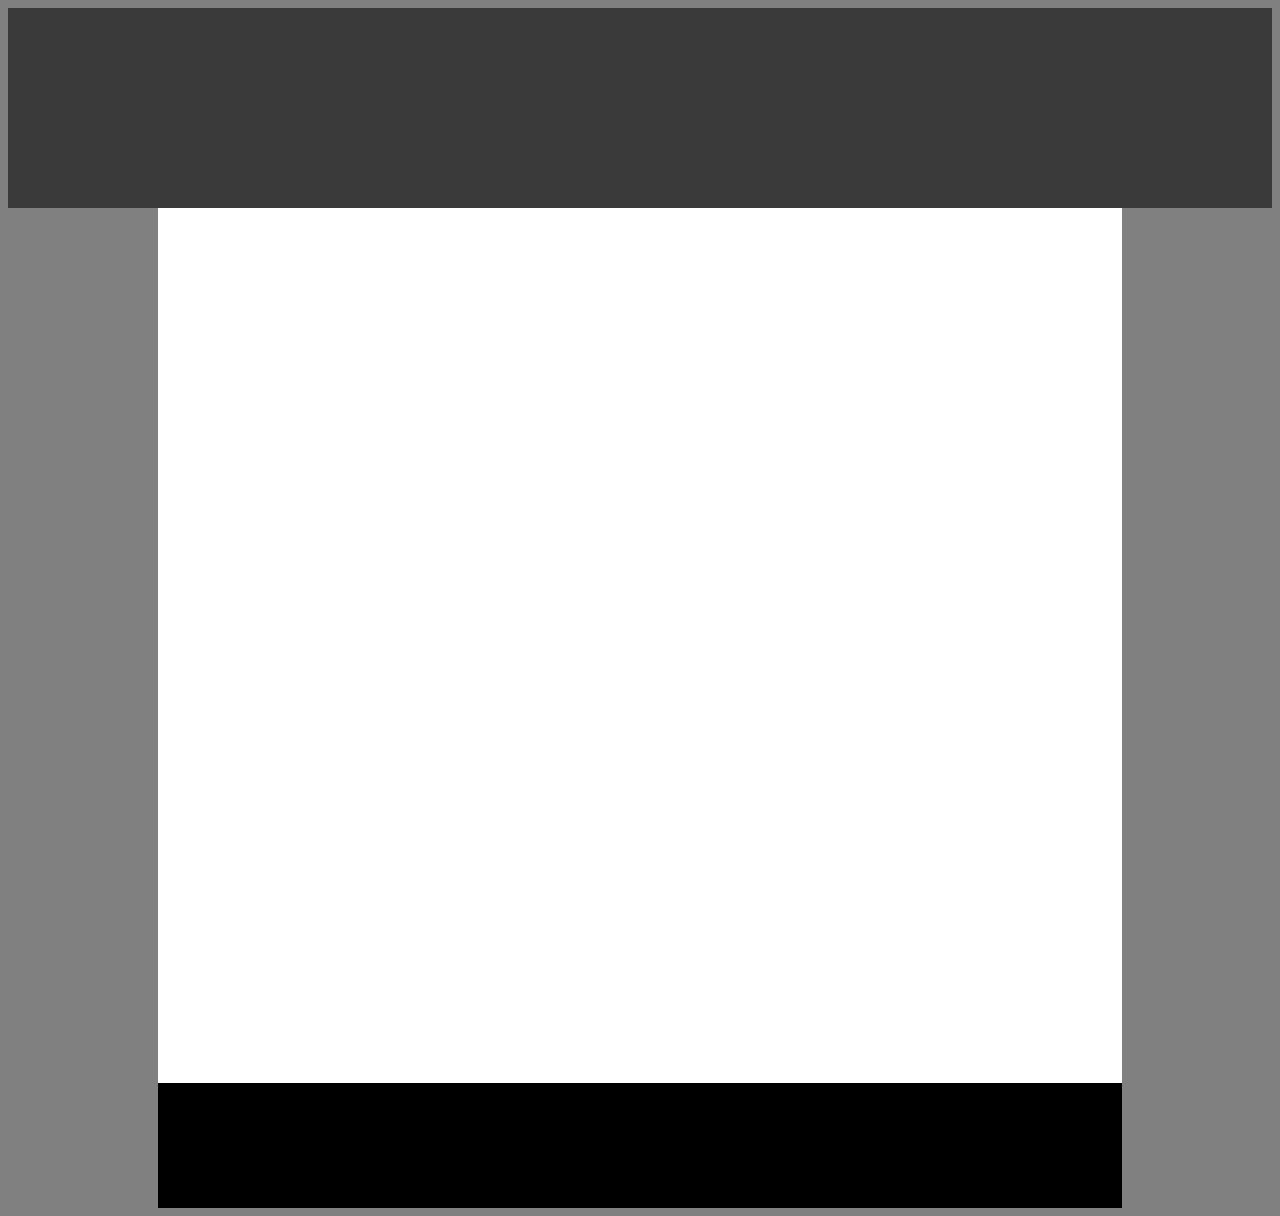
==== first/index.html @ 6fc1cc31 "first solution" ====
<!-- Put your HTML HERE, make sure to connect your index.css sheet -->
<!DOCTYPE html>
<html>
    <head>
        <meta name=“viewport” content=”width=device-width, initial-scale=1.0” />
        <link rel="stylesheet" href="./index.css" />
        <title>First</title>
    </head>
    <body>
        <header>
            <h1></h1>                 
        </header>
        <section>
            <main class="white-box"></main>
        </section>
        <footer></footer>
    </body>
</html>
---- first/index.css ----
h1{
    width: 100%;
    height: 200px;
    background-color: rgb(58, 58, 58);
    margin: 0px;
}
body{
    background-color: grey;
}
.white-box{
    background-color: white;
    background-position: center;
    margin: 0px;
    margin-left: 150px;
    margin-right: 150px;
    height: 875px;
}
footer{
    background-color: black;
    background-position:bottom;
    margin: 0px;
    margin-left: 150px;
    margin-right: 150px;
    height: 125px;
}
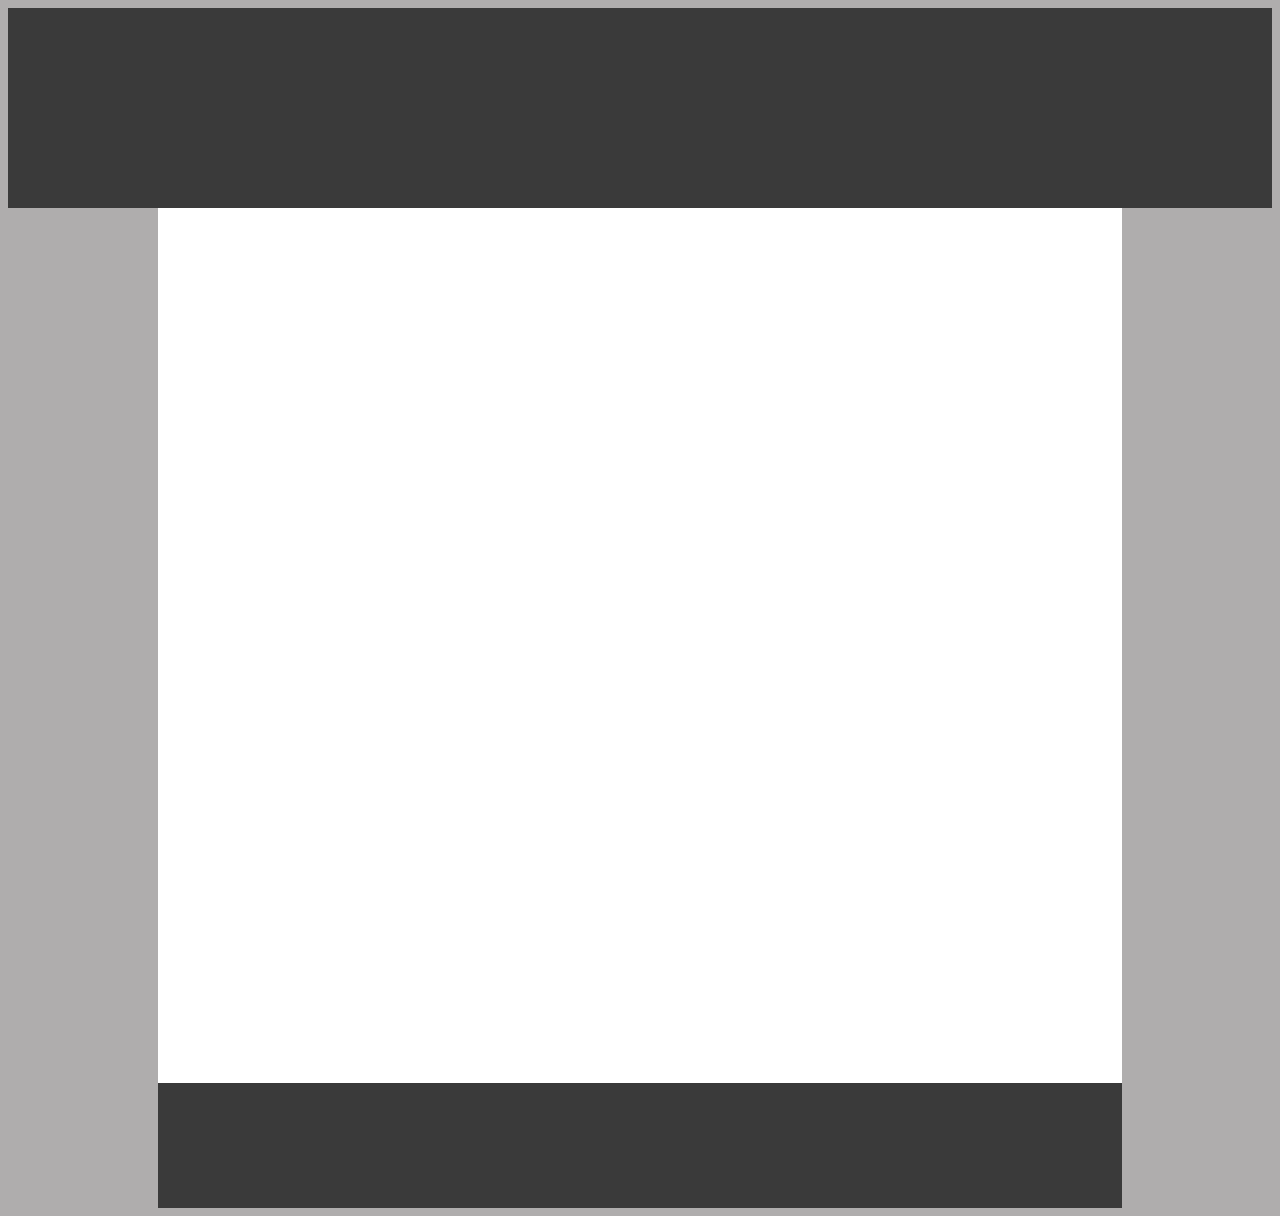
==== commit 0f34cc02: "formatting" ====
--- a/first/index.html
+++ b/first/index.html
@@ -8,11 +8,17 @@
     </head>
     <body>
         <header>
-            <h1></h1>                 
+            <h1>
+
+            </h1>                 
         </header>
         <section>
-            <main class="white-box"></main>
+            <main class="white-box">
+                
+            </main>
         </section>
-        <footer></footer>
+        <footer>
+
+        </footer>
     </body>
 </html>--- a/first/index.css
+++ b/first/index.css
@@ -5,7 +5,7 @@
     margin: 0px;
 }
 body{
-    background-color: grey;
+    background-color: rgb(175, 173, 173);
 }
 .white-box{
     background-color: white;
@@ -16,7 +16,7 @@
     height: 875px;
 }
 footer{
-    background-color: black;
+    background-color: rgb(58, 58, 58);
     background-position:bottom;
     margin: 0px;
     margin-left: 150px;
